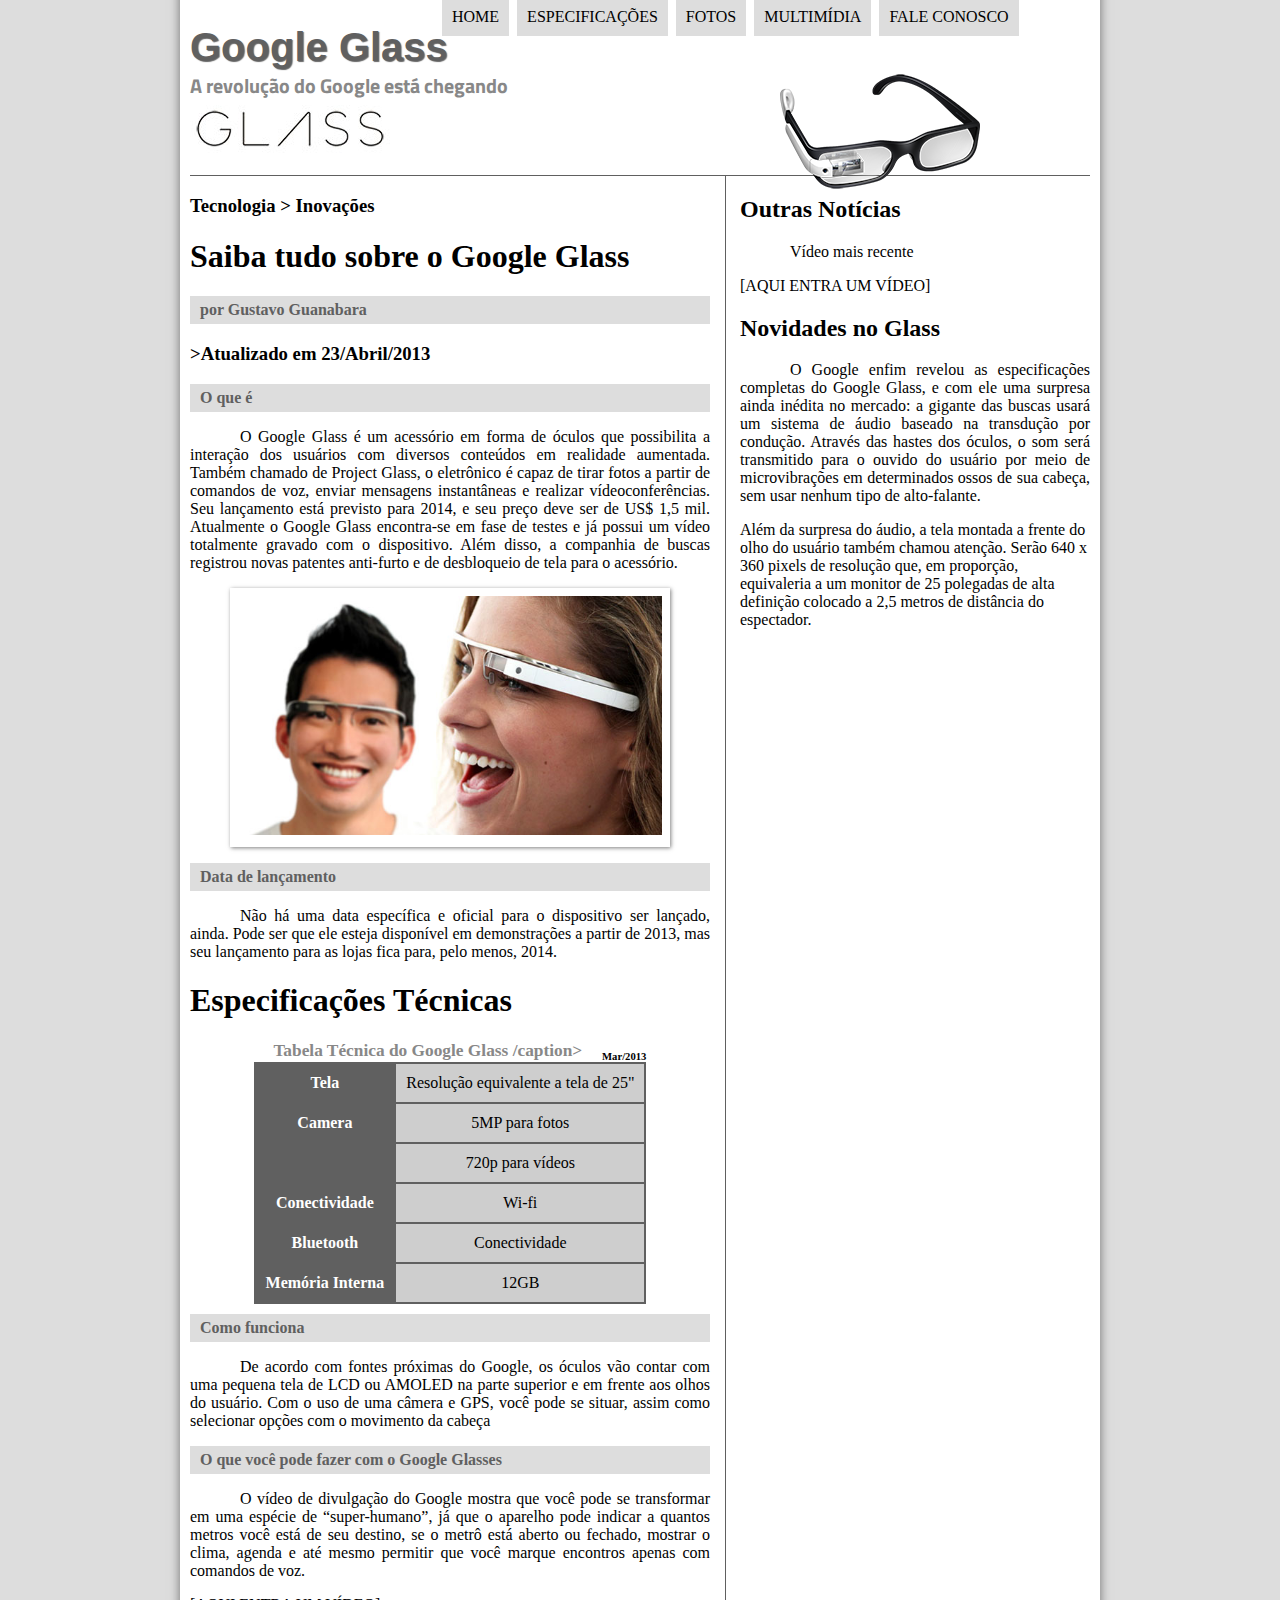
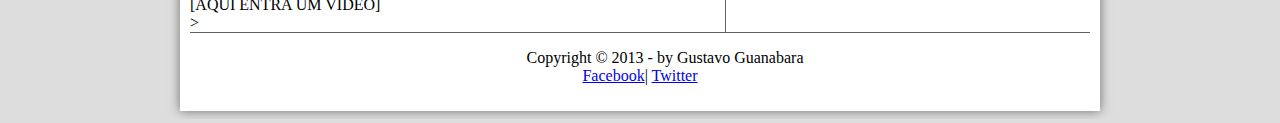
==== index.html @ babfc76e "olá mundo" ====
<!DOCTYPE html>
<html lang= "pt-br">
<head>
    <title>Tudo sobre Google Glass </title>
    <link rel="stylesheet" type="text/css" href="_css/estilo.css"/>

</head>
<body>
<div id= "interface">
    <header id= "cabecalho">
    <hgroup>
    <h1>Google Glass</h1> 
    <h2> A revolução do Google está chegando</h2>
    </hgroup>

    <img id="icone"src="_imagens/glass-oculos-preto-peq.png">


<nav id= "menu"> 
    <h1>Menu Principal</h1>
<ul type="disc">
    <li><a href="index.html">Home</a></li>
    <li><a href="specs.html">Especificações</a></li>
    <li><a href="fotos.html">Fotos</a></li>
    <li><a href="multimidia.html">Multimídia</a></li>
    <li><a href="fale-conosco.html">Fale conosco</a></li>
</ul>
</header>

<section id="corpo">

<article id="noticia-principal">
<header id="cabecalho-artigo">
<hgroup>
<h3>Tecnologia > Inovações</h3>
<h1>Saiba tudo sobre o Google Glass</h1>
<h2>por Gustavo Guanabara</h2>
<h3>>Atualizado em 23/Abril/2013</h3>
</hgroup>

<h2>O que é</h2>
<p>O Google Glass é um acessório em forma de óculos que possibilita a interação dos usuários com diversos conteúdos em realidade aumentada. Também chamado de Project Glass, o eletrônico é capaz de tirar fotos a partir de comandos de voz, enviar mensagens instantâneas e realizar vídeoconferências. Seu lançamento está previsto para 2014, e seu preço deve ser de US$ 1,5 mil. Atualmente o Google Glass encontra-se em fase de testes e já possui um vídeo totalmente gravado com o dispositivo. Além disso, a companhia de buscas registrou novas patentes anti-furto e de desbloqueio de tela para o acessório.</p>

<figure class="foto-legenda">
    <img src="_imagens/glass-quadro-homem-mulher.jpg"/>
    <figcaption>
        <h3>Google Glass</h3>
        <p>Uma nova maneira de ver o mundo.</p>
    </figcaption>
</figure>
     
<h2>Data de lançamento</h2>
<p>Não há uma data específica e oficial para o dispositivo ser lançado, ainda. Pode ser que ele esteja disponível em demonstrações a partir de 2013, mas seu lançamento para as lojas fica para, pelo menos, 2014.
</p>

<h1>Especificações Técnicas</h1>
<table id="tabelaspec">
<caption>Tabela Técnica do Google Glass <span>Mar/2013</span>/caption>

<tr><td class="ce">Tela</td><td class="cd">Resolução equivalente a tela de 25"</td></tr>
<tr><td rowspan="2"class="ce" >Camera </td><td class="cd"> 5MP para fotos</td></tr>
<tr><td class="cd"> 720p para vídeos</td></tr>
<tr><td rowspan="2" class="ce">Conectividade</td> <td class="cd"> Wi-fi</td></tr>
<tr><td rowspan="2 "class="cd">Conectividade</td> </tr>
<tr><td class="ce">Bluetooth</td></tr>
<tr><td class="ce">Memória Interna </td><td class="cd"> 12GB </td></tr>
</table>

<h2>Como funciona</h2>
<p>De acordo com fontes próximas do Google, os óculos vão contar com uma pequena tela de LCD ou AMOLED na parte superior e em frente aos olhos do usuário. Com o uso de uma câmera e GPS, você pode se situar, assim como selecionar opções com o movimento da cabeça
</p>

<h2>O que você pode fazer com o Google Glasses</h2>
<p>O vídeo de divulgação do Google mostra que você pode se transformar em uma espécie de “super-humano”, já que o aparelho pode indicar a quantos metros você está de seu destino, se o metrô está aberto ou fechado, mostrar o clima, agenda e até mesmo permitir que você marque encontros apenas com comandos de voz.
</p>

[AQUI ENTRA UM VÍDEO]
</article>>
</section>

<aside id= "lateral">
<h2>Outras Notícias</h2>
<p>Vídeo mais recente</p>
[AQUI ENTRA UM VÍDEO]

<h2>Novidades no Glass</h2>
<p>O Google enfim revelou as especificações completas do Google Glass, e com ele uma surpresa ainda inédita no mercado: a gigante das buscas usará um sistema de áudio baseado na transdução por condução. Através das hastes dos óculos, o som será transmitido para o ouvido do usuário por meio de microvibrações em determinados ossos de sua cabeça, sem usar nenhum tipo de alto-falante.
</p>

Além da surpresa do áudio, a tela montada a frente do olho do usuário também chamou atenção. Serão 640 x 360 pixels de resolução que, em proporção, equivaleria a um monitor de 25 polegadas de alta definição colocado a 2,5 metros de distância do espectador.
</aside>

<footer id="rodape">
<p>Copyright &copy; 2013 - by Gustavo Guanabara </br>
<a href= "http://facebook.com/cursosemvideo" target="blank">Facebook</a>|
<a href= "http://twitter.com/cursosemvideo" target="blank">Twitter</a></p>

</footer>
</div>
</body>
</html>
---- _css/estilo.css ----
@charset "UTF-8";
@import url(http://fonts.googleapis.com/css?family=Titillium+Web);
@font-face {
    font-family: 'FonteLogo';
    src: url("../_fonts/bubblegum-sans-regular.otf");
}

body{
    background-color:#dddddd;
    color: rgba (0,0,0,1);
}

div#interface {
    width: 900px;
    background-color: #ffffff;
    margin: -20px auto 0px auto;
    box-shadow: 0px 0px 10px rgba(0,0,0,.5);
    padding: 10px;
}

p{
    text-align: justify;
    text-indent: 50px;
}

header#cabecalho img#icone {
    position: absolute;
    left: 780px;
    top: 70px;
}

header#cabecalho {
    border-bottom: 1px #606060 solid;
    height: 150px;
    background: url("../_imagens/glass-logo-peq.jpg")no-repeat 0px 80px;
}

header#cabecalho h1 {
     font-family: 'FonteLogo', sans-serif;
     font-size: 30pt;
     color: #606060;
     text-shadow: 1px 1px 1px rgba(0,0,0,.6);
     padding: 0px;
     margin-bottom: 0px;
}

header#cabecalho h2 {
    font-family: 'Titillium Web', sans-serif;
    color: #888888;
    font-size: 15pt;
    padding: 0px;
    margin-top: 0px;
}

/* Formatação de imagens com legenda */

figure.foto-legenda {
    position: relative;
    border: 8px solid white;
    box-shadow: 1px 1px 4px rgba(0,0,0,.5) ;
    
}

figure.foto-legenda img {
    width: 100%;
    height: 100%;
}

figure.foto-legenda figcaption {
    opacity: 0;
    position: absolute;
    top: 0px;
    background-color:rgba(0,0,0,.4);
    color: white;
    width: 100%;
    height: 100%;
    padding: 10px;
    box-sizing: border-box;
    transition: opacity 1s;
}

figure.foto-legenda:hover figcaption {
    opacity: 1;
}


/*formatação do Menu */

nav#menu {
    display:block;
}

nav#menu ul {
     list-style: none;
     text-transform: uppercase;
     position: absolute;
     top: -20px;
     left: 400px;
}

nav#menu li{
    display: inline-block;
    background-color: #dddddd;
    padding: 10px;
    margin: 2px;
    transition: background-color 1s;
}

nav#menu li:hover {
    background-color: #606060;
}

nav#menu h1{
    display: none;
}

nav#menu a{
    color: #000000;
    text-decoration: none;
}

nav#menu a:hover {
    color: #ffffff;
    text-decoration: underline;
}

section#corpo {
    display: block;
    width: 520px;
    float: left;
    border-right: 1px solid #606060;
    padding-right: 15px;
}

article#noticia-principal h2{
    font-size: 12pt;
    color: #606060;
    background-color: #dddddd;
    padding: 5px 0px 5px 10px;
    margin: 10px 0px 10px 0px;
}

article#cabecalho-artigo h1 {
    font-family: 'FonteLogo', sans-serif;
    font-size: 20pt;
    color: #606060;
    margin-bottom: 0px;
    margin-top: 0px;
}

article#cabecalho-artigo h2 {
    font-size: 13pt;
    color: #cecece;
    background-color: #ffffff;
    margin: 0px;
}

article#cabecalho-artigo h3 {
    font-size: 12px;
    color: #606060;
}

table#tabelaspec {
    border: 1px solid #606060;
    border-spacing: 0px;
    margin-left: auto;
    margin-right: auto;
}

table#tabelaspec td{
    border: 1px solid #606060;
    padding: 10px;
    text-align: center;
    vertical-align: middle;
}

table#tabelaspec td.ce{
    color: #ffffff;
    background-color: #606060;
    vertical-align: top;
    font-weight: bold;
}

table#tabelaspec td.cd{
    background-color: #cecece;
}

table#tabelaspec caption {
    color: #888888;
    font-size: 13pt;
    font-weight: bolder;
}

table#tabelaspec caption span {
    display: block;
    float: right;
    color: #000000;
    font-size: 8pt;
    margin-top: 10px;
}

aside#lateral {
    display: block;
    width: 350px;
    float: right;
}

footer#rodape {
    clear: both;
    border-top: 1px solid #606060;
}

footer#rodape p{
    text-align: center;
}
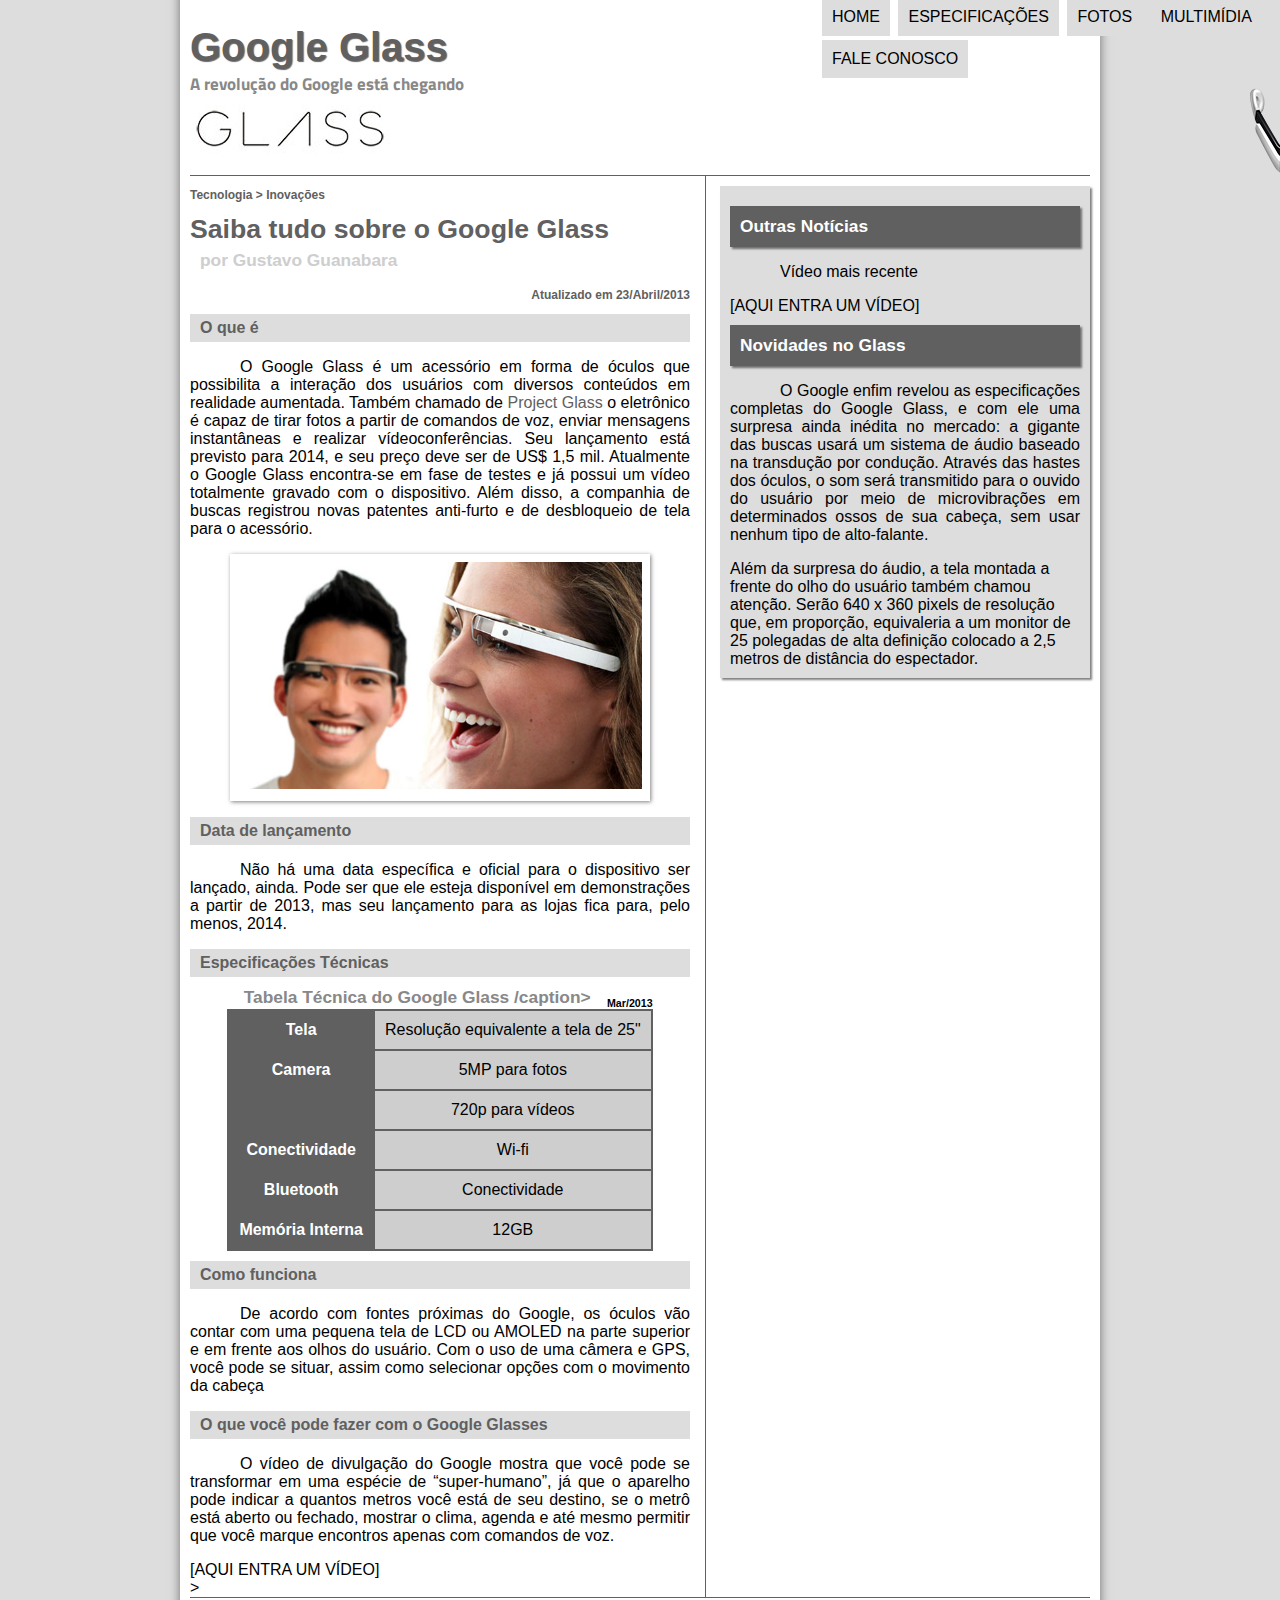
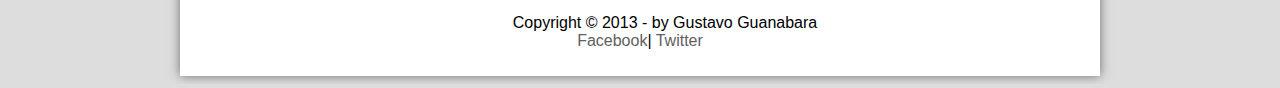
==== commit 383e5a0e: "Colocando link para project Glass" ====
--- a/index.html
+++ b/index.html
@@ -35,11 +35,12 @@
 <h3>Tecnologia > Inovações</h3>
 <h1>Saiba tudo sobre o Google Glass</h1>
 <h2>por Gustavo Guanabara</h2>
-<h3>>Atualizado em 23/Abril/2013</h3>
+<h3 class="direita">Atualizado em 23/Abril/2013 </h3>
 </hgroup>
+</header>
 
 <h2>O que é</h2>
-<p>O Google Glass é um acessório em forma de óculos que possibilita a interação dos usuários com diversos conteúdos em realidade aumentada. Também chamado de Project Glass, o eletrônico é capaz de tirar fotos a partir de comandos de voz, enviar mensagens instantâneas e realizar vídeoconferências. Seu lançamento está previsto para 2014, e seu preço deve ser de US$ 1,5 mil. Atualmente o Google Glass encontra-se em fase de testes e já possui um vídeo totalmente gravado com o dispositivo. Além disso, a companhia de buscas registrou novas patentes anti-furto e de desbloqueio de tela para o acessório.</p>
+<p>O Google Glass é um acessório em forma de óculos que possibilita a interação dos usuários com diversos conteúdos em realidade aumentada. Também chamado de <a href= "https://www.google.com/glass" target="_blank">Project Glass</a href> o eletrônico é capaz de tirar fotos a partir de comandos de voz, enviar mensagens instantâneas e realizar vídeoconferências. Seu lançamento está previsto para 2014, e seu preço deve ser de US$ 1,5 mil. Atualmente o Google Glass encontra-se em fase de testes e já possui um vídeo totalmente gravado com o dispositivo. Além disso, a companhia de buscas registrou novas patentes anti-furto e de desbloqueio de tela para o acessório.</p>
 
 <figure class="foto-legenda">
     <img src="_imagens/glass-quadro-homem-mulher.jpg"/>
@@ -53,7 +54,7 @@
 <p>Não há uma data específica e oficial para o dispositivo ser lançado, ainda. Pode ser que ele esteja disponível em demonstrações a partir de 2013, mas seu lançamento para as lojas fica para, pelo menos, 2014.
 </p>
 
-<h1>Especificações Técnicas</h1>
+<h2>Especificações Técnicas</h2 >
 <table id="tabelaspec">
 <caption>Tabela Técnica do Google Glass <span>Mar/2013</span>/caption>
 
--- a/_css/estilo.css
+++ b/_css/estilo.css
@@ -6,6 +6,7 @@
 }
 
 body{
+    font-family: Arial, Helvetica, sans-serif;
     background-color:#dddddd;
     color: rgba (0,0,0,1);
 }
@@ -23,9 +24,18 @@
     text-indent: 50px;
 }
 
+a{
+    color: #606060;
+    text-decoration: none;
+}
+
+a:hover {
+    text-decoration: underline;
+}
+
 header#cabecalho img#icone {
     position: absolute;
-    left: 780px;
+    left: 1250px;
     top: 70px;
 }
 
@@ -47,7 +57,7 @@
 header#cabecalho h2 {
     font-family: 'Titillium Web', sans-serif;
     color: #888888;
-    font-size: 15pt;
+    font-size: 13pt;
     padding: 0px;
     margin-top: 0px;
 }
@@ -95,7 +105,7 @@
      text-transform: uppercase;
      position: absolute;
      top: -20px;
-     left: 400px;
+     left: 780px;
 }
 
 nav#menu li{
@@ -126,7 +136,7 @@
 
 section#corpo {
     display: block;
-    width: 520px;
+    width: 500px;
     float: left;
     border-right: 1px solid #606060;
     padding-right: 15px;
@@ -140,7 +150,7 @@
     margin: 10px 0px 10px 0px;
 }
 
-article#cabecalho-artigo h1 {
+header#cabecalho-artigo h1 {
     font-family: 'FonteLogo', sans-serif;
     font-size: 20pt;
     color: #606060;
@@ -148,14 +158,18 @@
     margin-top: 0px;
 }
 
-article#cabecalho-artigo h2 {
+.direita {
+    text-align: right;
+}
+
+header#cabecalho-artigo h2 {
     font-size: 13pt;
     color: #cecece;
     background-color: #ffffff;
     margin: 0px;
 }
 
-article#cabecalho-artigo h3 {
+header#cabecalho-artigo h3 {
     font-size: 12px;
     color: #606060;
 }
@@ -203,6 +217,25 @@
     display: block;
     width: 350px;
     float: right;
+    background-color: #dddddd;
+    padding: 10px;
+    margin-top: 10px;
+    box-shadow:  2px 2px 2px rgba(0,0,0,.5);
+}
+
+aside#lateral h1{
+    font-family: 'FonteLogo', sans-serif;
+    font-size: 20pt;
+    color: #606060;
+}
+
+aside#lateral h2 {
+    background-color: #606060;
+    font-size: 13pt;
+    color: #ffffff;
+    padding: 10px;
+    margin-top: 10px;
+    box-shadow:  2px 2px 2px rgba(0,0,0,.5);
 }
 
 footer#rodape {
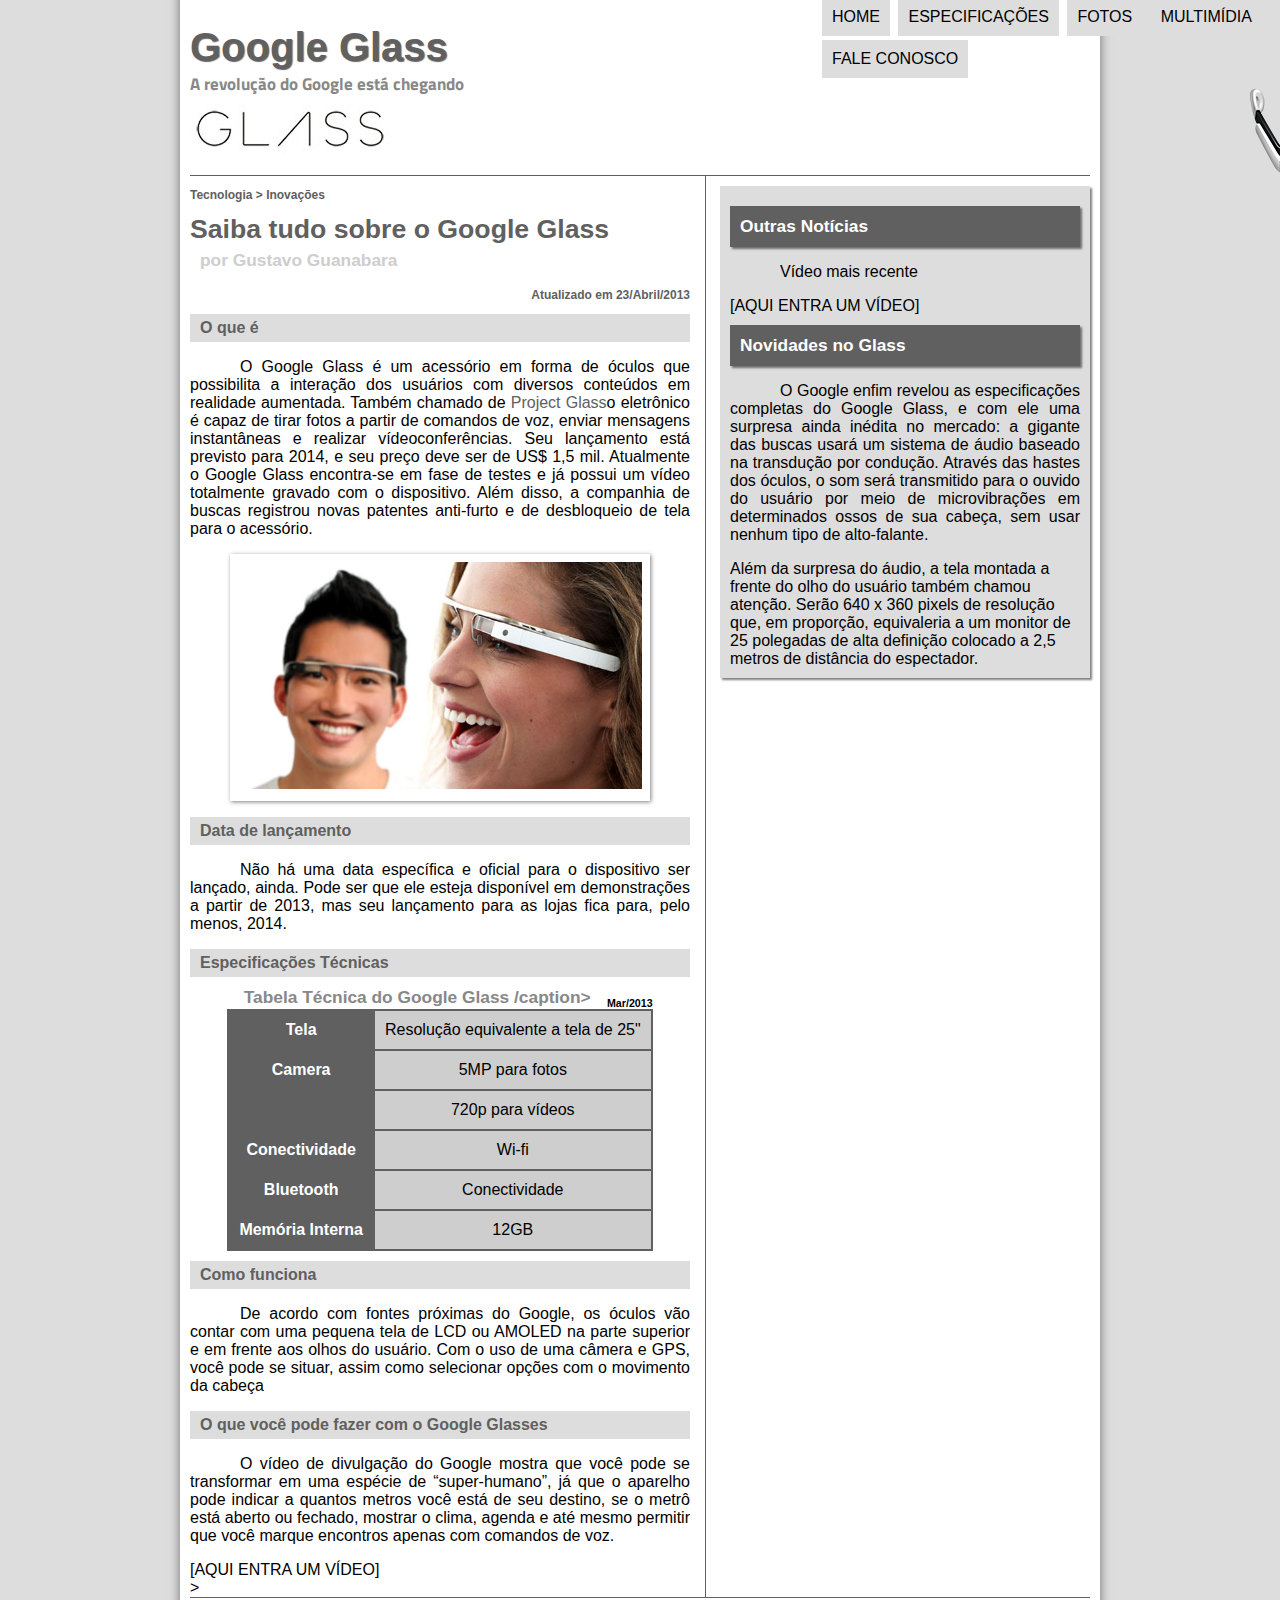
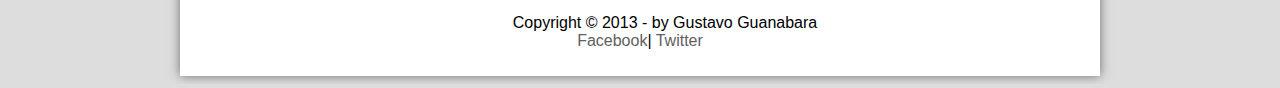
==== commit 7ed0cfb6: "Colocando link para o Project Glass" ====
--- a/index.html
+++ b/index.html
@@ -40,7 +40,7 @@
 </header>
 
 <h2>O que é</h2>
-<p>O Google Glass é um acessório em forma de óculos que possibilita a interação dos usuários com diversos conteúdos em realidade aumentada. Também chamado de <a href= "https://www.google.com/glass" target="_blank">Project Glass</a href> o eletrônico é capaz de tirar fotos a partir de comandos de voz, enviar mensagens instantâneas e realizar vídeoconferências. Seu lançamento está previsto para 2014, e seu preço deve ser de US$ 1,5 mil. Atualmente o Google Glass encontra-se em fase de testes e já possui um vídeo totalmente gravado com o dispositivo. Além disso, a companhia de buscas registrou novas patentes anti-furto e de desbloqueio de tela para o acessório.</p>
+<p>O Google Glass é um acessório em forma de óculos que possibilita a interação dos usuários com diversos conteúdos em realidade aumentada. Também chamado de <a href= "https://www.google.com/glass/start/" target="_blank">Project Glass</a href>o eletrônico é capaz de tirar fotos a partir de comandos de voz, enviar mensagens instantâneas e realizar vídeoconferências. Seu lançamento está previsto para 2014, e seu preço deve ser de US$ 1,5 mil. Atualmente o Google Glass encontra-se em fase de testes e já possui um vídeo totalmente gravado com o dispositivo. Além disso, a companhia de buscas registrou novas patentes anti-furto e de desbloqueio de tela para o acessório.</p>
 
 <figure class="foto-legenda">
     <img src="_imagens/glass-quadro-homem-mulher.jpg"/>
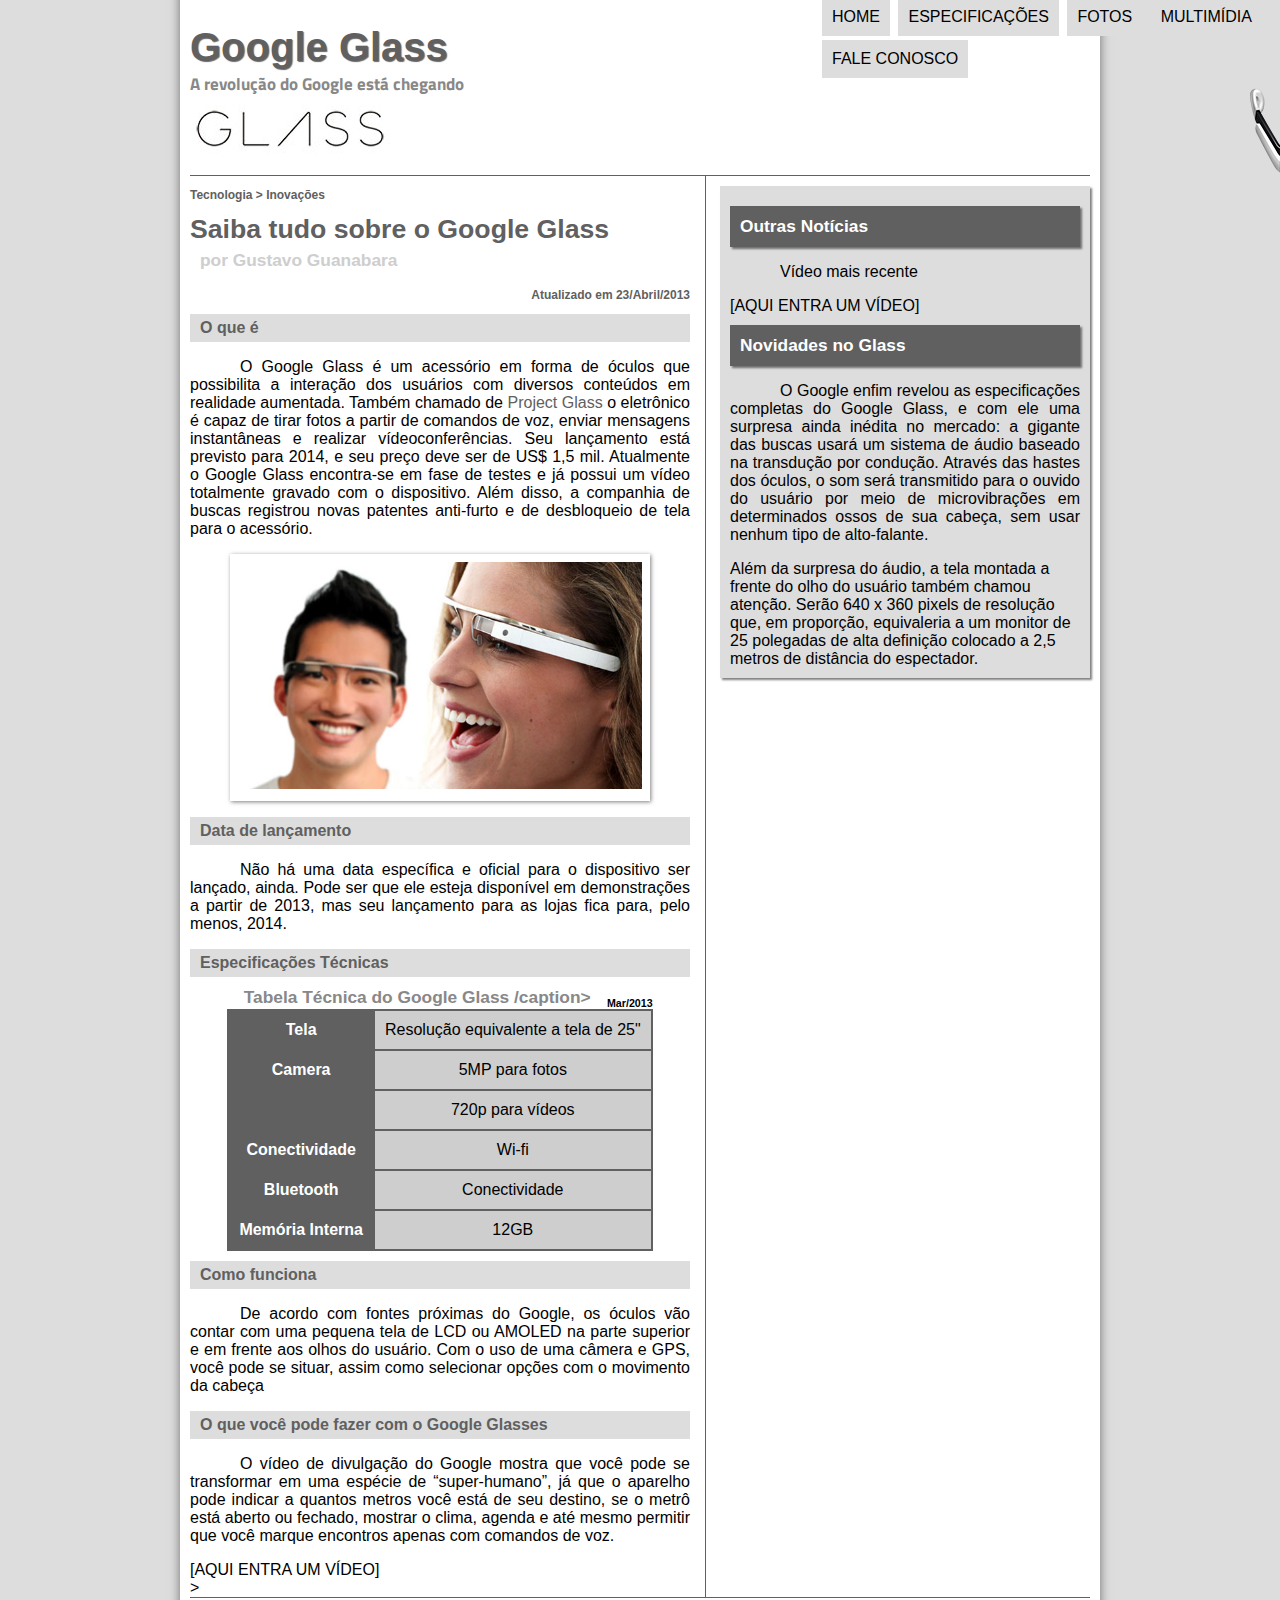
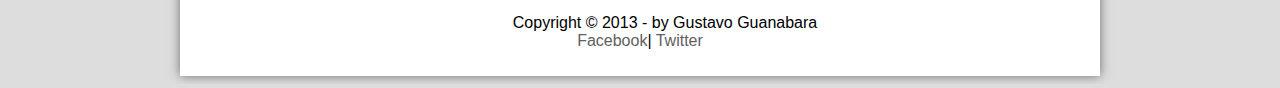
==== commit 6ded7a63: "Linkl criado para o Project Glass." ====
--- a/index.html
+++ b/index.html
@@ -40,7 +40,7 @@
 </header>
 
 <h2>O que é</h2>
-<p>O Google Glass é um acessório em forma de óculos que possibilita a interação dos usuários com diversos conteúdos em realidade aumentada. Também chamado de <a href= "https://www.google.com/glass/start/" target="_blank">Project Glass</a href>o eletrônico é capaz de tirar fotos a partir de comandos de voz, enviar mensagens instantâneas e realizar vídeoconferências. Seu lançamento está previsto para 2014, e seu preço deve ser de US$ 1,5 mil. Atualmente o Google Glass encontra-se em fase de testes e já possui um vídeo totalmente gravado com o dispositivo. Além disso, a companhia de buscas registrou novas patentes anti-furto e de desbloqueio de tela para o acessório.</p>
+<p>O Google Glass é um acessório em forma de óculos que possibilita a interação dos usuários com diversos conteúdos em realidade aumentada. Também chamado de <a href= "https://www.google.com/glass/start/" target="_blank">Project Glass</a href> o eletrônico é capaz de tirar fotos a partir de comandos de voz, enviar mensagens instantâneas e realizar vídeoconferências. Seu lançamento está previsto para 2014, e seu preço deve ser de US$ 1,5 mil. Atualmente o Google Glass encontra-se em fase de testes e já possui um vídeo totalmente gravado com o dispositivo. Além disso, a companhia de buscas registrou novas patentes anti-furto e de desbloqueio de tela para o acessório.</p>
 
 <figure class="foto-legenda">
     <img src="_imagens/glass-quadro-homem-mulher.jpg"/>
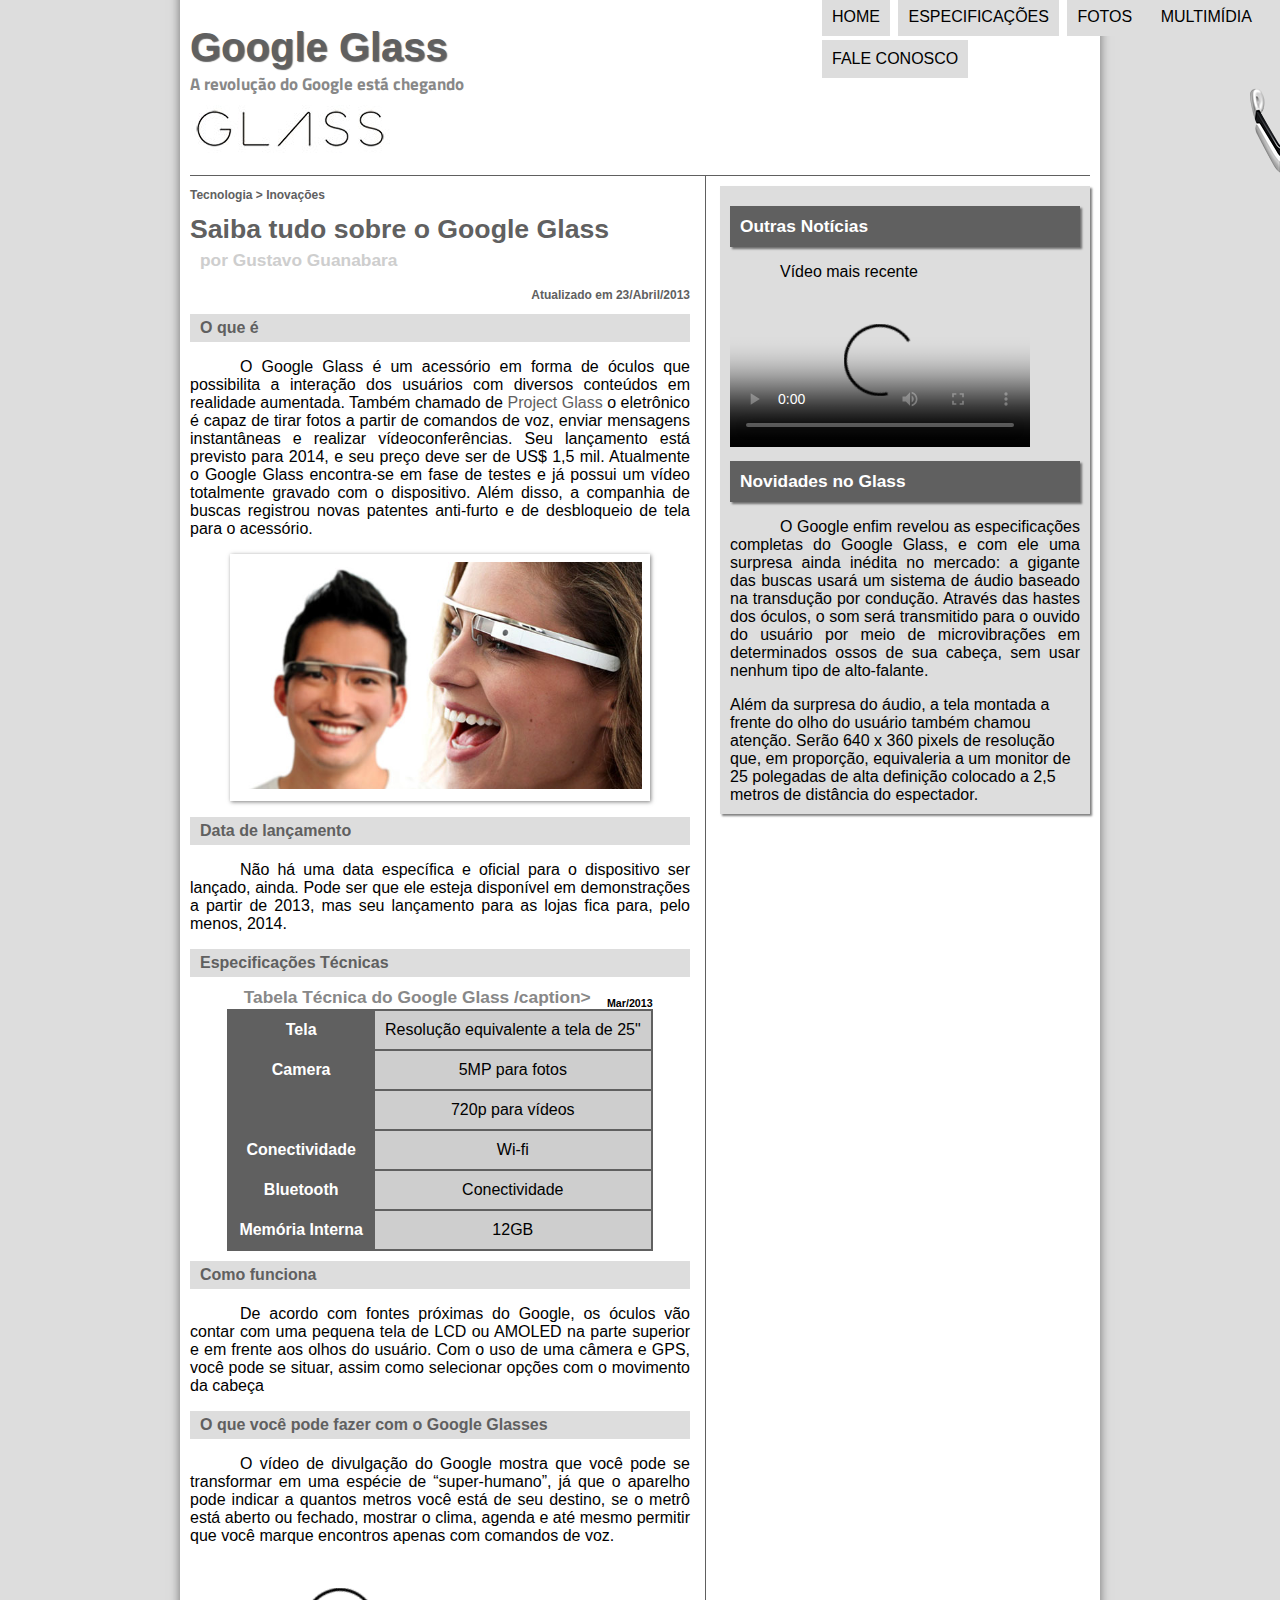
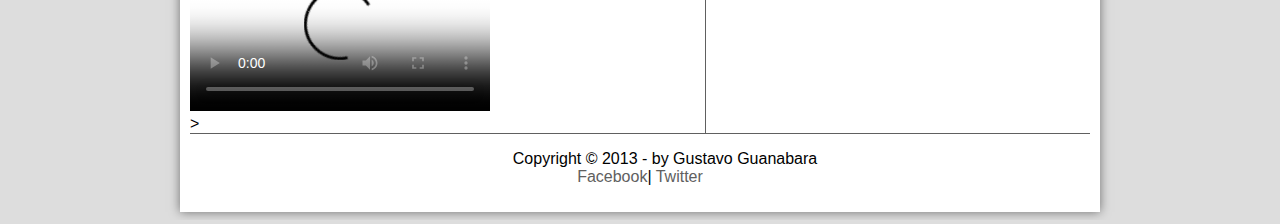
==== commit 260bfe45: "Acrescentado Video na página." ====
--- a/index.html
+++ b/index.html
@@ -5,6 +5,7 @@
     <link rel="stylesheet" type="text/css" href="_css/estilo.css"/>
 
 </head>
+<script language="javascript"src="_javascript/funcoes.js"> </Script>
 <body>
 <div id= "interface">
     <header id= "cabecalho">
@@ -19,11 +20,11 @@
 <nav id= "menu"> 
     <h1>Menu Principal</h1>
 <ul type="disc">
-    <li><a href="index.html">Home</a></li>
-    <li><a href="specs.html">Especificações</a></li>
-    <li><a href="fotos.html">Fotos</a></li>
-    <li><a href="multimidia.html">Multimídia</a></li>
-    <li><a href="fale-conosco.html">Fale conosco</a></li>
+    <li onmouseover="mudaFoto('_imagens/home.png')" onmouseout="mudaFoto('_imagens/glass-oculos-preto-peq.png')"><a href="index.html">Home</a></li>
+    <li onmouseover="mudaFoto('_imagens/especificacoes.png')" onmouseout="mudaFoto('_imagens/glass-oculos-preto-peq.png')"><a href="specs.html">Especificações</a></li>
+    <li onmouseover="mudaFoto('_imagens/fotos.png')" onmouseout="mudaFoto ('_imagens/glass-oculos-preto-peq.png')"><a href="fotos.html">Fotos</a></li>
+    <li onmouseover= "mudaFoto ('_imagens/multimidia.png')" onmouseout= "mudaFoto ('_imagens/glass-oculos-preto-peq.png')"><a href="multimidia.html">Multimídia</a></li>
+    <li onmouseover="mudaFoto ('_imagens/contato.png')" onmouseout="mudaFoto ('_imagens/glass-oculos-preto-peq.png')"><a href="fale-conosco.html">Fale conosco</a></li>
 </ul>
 </header>
 
@@ -40,7 +41,7 @@
 </header>
 
 <h2>O que é</h2>
-<p>O Google Glass é um acessório em forma de óculos que possibilita a interação dos usuários com diversos conteúdos em realidade aumentada. Também chamado de <a href= "https://www.google.com/glass/start/" target="_blank">Project Glass</a href> o eletrônico é capaz de tirar fotos a partir de comandos de voz, enviar mensagens instantâneas e realizar vídeoconferências. Seu lançamento está previsto para 2014, e seu preço deve ser de US$ 1,5 mil. Atualmente o Google Glass encontra-se em fase de testes e já possui um vídeo totalmente gravado com o dispositivo. Além disso, a companhia de buscas registrou novas patentes anti-furto e de desbloqueio de tela para o acessório.</p>
+<p>O Google Glass é um acessório em forma de óculos que possibilita a interação dos usuários com diversos conteúdos em realidade aumentada. Também chamado de <a href= "https://www.google.com/glass/start/" target="_blank">Project Glass</a> o eletrônico é capaz de tirar fotos a partir de comandos de voz, enviar mensagens instantâneas e realizar vídeoconferências. Seu lançamento está previsto para 2014, e seu preço deve ser de US$ 1,5 mil. Atualmente o Google Glass encontra-se em fase de testes e já possui um vídeo totalmente gravado com o dispositivo. Além disso, a companhia de buscas registrou novas patentes anti-furto e de desbloqueio de tela para o acessório.</p>
 
 <figure class="foto-legenda">
     <img src="_imagens/glass-quadro-homem-mulher.jpg"/>
@@ -75,15 +76,26 @@
 <p>O vídeo de divulgação do Google mostra que você pode se transformar em uma espécie de “super-humano”, já que o aparelho pode indicar a quantos metros você está de seu destino, se o metrô está aberto ou fechado, mostrar o clima, agenda e até mesmo permitir que você marque encontros apenas com comandos de voz.
 </p>
 
-[AQUI ENTRA UM VÍDEO]
+    <div id="tv-radio">
+        <video id="video01" controls="controls" poster="_imagens/video-mini01.jpg">
+            <source src="_media/one-day.mp4" type="video/mp4"/>
+            Desculpe, mas não foi possível carregar o vídeo.
+        </video>
+    </div>
+
 </article>>
 </section>
 
 <aside id= "lateral">
 <h2>Outras Notícias</h2>
 <p>Vídeo mais recente</p>
-[AQUI ENTRA UM VÍDEO]
-
+      <div id="tv-radio">
+          <video id="video02" controls="controls" poster="_imagens/video-mini02.jpg">
+          <source src="_media/how-it-feels.mp4" type="video/mp4"/>
+          Desculpe, mas não foi possível carregar o vídeo.
+          </video>
+     </div>
+     
 <h2>Novidades no Glass</h2>
 <p>O Google enfim revelou as especificações completas do Google Glass, e com ele uma surpresa ainda inédita no mercado: a gigante das buscas usará um sistema de áudio baseado na transdução por condução. Através das hastes dos óculos, o som será transmitido para o ouvido do usuário por meio de microvibrações em determinados ossos de sua cabeça, sem usar nenhum tipo de alto-falante.
 </p>
